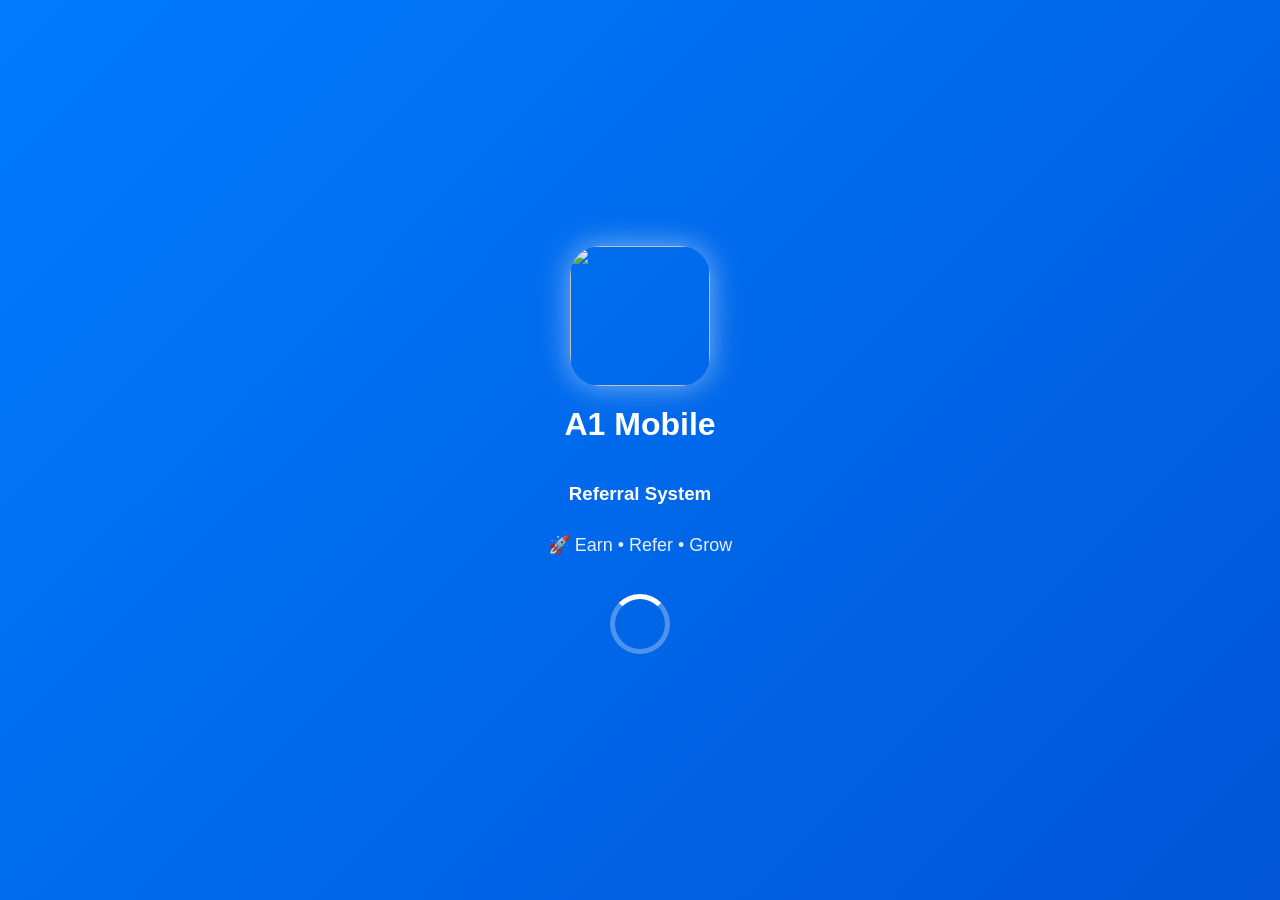
==== index.html @ 9ebadae4 "Rename REFER FILE.INDEX.HTML to index.html" ====
<!-- =========================
     A1 MOBILE REFERRAL SYSTEM
========================= -->
<!DOCTYPE html>
<html>

<head>
  <title>A1 Mobile Referral System</title>

  <link rel="stylesheet" href="style.css">
<link rel="manifest" href="manifest.json">
</head>

<body>
     <div class="announcement-bar">
  <a href="https://chat.whatsapp.com/HZ12IJErDh7Fi1RWvP54Bb?s=cl&p=a&ilr=1" target="_blank">
  📢 Join Official A1 Mobile WhatsApp Group 🚀 | Latest Updates • Support • New Features 🎉 | Click Here 👇
  </a>
  </div>
  <!-- ================= SPLASH SCREEN ================= -->

  <div id="splashScreen">
<img src="https://i.ibb.co/ks6dTrSr/file-0000000049f87207bbe4d99c33a4a8d1.png">

<h1>A1 Mobile</h1>

<h3>Referral System</h3>

<p>🚀 Earn • Refer • Grow</p>

<div class="loader"></div>
</div>

<!-- ================= INTRO SCREEN ================= -->

<div id="introScreen">

<div class="intro-slide active">

<img src="https://i.ibb.co/ks6dTrSr/file-0000000049f87207bbe4d99c33a4a8d1.png">

<h1>Earn Rewards</h1>

<p>Share OTP leads and earn reward points daily 💰</p>

</div>

<div class="intro-slide">

<img src="https://i.ibb.co/ks6dTrSr/file-0000000049f87207bbe4d99c33a4a8d1.png">

<h1>Fast Verification</h1>

<p>Verify OTP quickly and collect reward points instantly 🔐</p>

</div>

<div class="intro-slide">

<img src="https://i.ibb.co/ks6dTrSr/file-0000000049f87207bbe4d99c33a4a8d1.png">

<h1>Instant Withdraw</h1>

<p>Withdraw earnings directly to your UPI account 🚀</p>

</div>

<div class="intro-buttons">

<button onclick="nextIntro()">Next</button>

<button onclick="closeIntro()">Skip</button>

</div>

</div>

<!-- TOP BAR -->

<div class="topbar hidden" id="topbar">

  <span class="menu-btn" onclick="openMenu()">☰</span>

  <span class="app-title">A1 Mobile</span>
</div>

<!-- SIDE MENU -->

<div id="sideMenu" class="side-menu hidden">
  
  <span class="close-btn" onclick="closeMenu()">×</span>
  
<!-- MENU ITEMS -->
  <h3>Menu</h3>

<div class="menu-item" onclick="openProfile()">
👤 Profile
</div>

  <div class="menu-item">
    💰 Reward Points:
    <span id="menuPoints">0</span>
</div>
   
<div class="menu-item" onclick="openHelpPopup()">
🛠️ Help & Support
</div>

<div class="menu-item" onclick="openFollowPopup()">
🔗 Follow Link
</div>
  
  <div class="menu-item" onclick="openInfo()">
  ℹ️ Info
</div>


</div>
</div>
  
<!-- LOGIN PAGE -->

<div class="container hidden" id="loginPage">

 <img 
 class="logo-animation"
src="https://i.ibb.co/ks6dTrSr/file-0000000049f87207bbe4d99c33a4a8d1.png"
style="
width:110px;
display:block;
margin:0 auto 20px;
border-radius:25px;
box-shadow:0 5px 20px rgba(0,0,0,0.2);
">

<h2>Welcome Back 😎</h2>

  <input type="text" id="mobile" placeholder="Mobile Number">

  <input type="password" id="pin" placeholder="PIN">

  <button onclick="login()">Login</button>
  <button onclick="openRegister()">
📝 Register
</button>
<button onclick="openAdminLogin()">
👨‍💼 Admin Login
</button>

</div>
<div class="container hidden" id="registerPage">

<h2>Create Account</h2>

<input type="text" id="regName" placeholder="Full Name">

<input type="text" id="regMobile" placeholder="Mobile Number">

<input type="password" id="regPin" placeholder="Create PIN">

<input
id="referralCode"
type="text"
placeholder="Referral Code (Optional)"
class="input-field">

<button onclick="registerUser()">
Create Account
</button>

<button onclick="backLogin()">
Back To Login
</button>

</div>


<!-- DASHBOARD -->

<div class="container hidden" id="dashboard">
  
<!-- DASHBOARD CONTENT -->
  <h2>Dashboard</h2>
  <!-- PHOTO SLIDER -->
<div class="slider">
<!-- SLIDE IMAGES -->
<img class="slide"
src="https://i.ibb.co/LhrpN17d/banner1.png">

<img class="slide"
src="https://i.ibb.co/sJcxScvW/banner2.png">

<img class="slide"
src="https://i.ibb.co/gb2kPs8T/banner3.png">

</div>

<!-- TEXT SLIDER -->
<div class="text-slider">
<!-- TEXT SLIDES -->
<div class="textSlide active">
💰 Earn Money By Sharing OTP Leads
<br><br>
✨ हर नंबर पर पॉइंट्स कमाओ 😄
</div>

<div class="textSlide">
📲 Add Customer Number
<br><br>
✅ OTP Verify → Earn Rewards
</div>

<div class="textSlide">
🚀 Withdraw Your Earnings
<br><br>
💸 Direct UPI Payment
</div>

</div> <!-- YE IMPORTANT HAI -->

<!-- EARN BUTTON -->

<button class="earn-btn" onclick="openEarn()">
💰 EARN NOW
</button>
</div>
<!-- PROFILE PAGE -->

<div class="container hidden" id="profilePage">
  
<!-- PROFILE CARD -->
<div class="profile-card">
  
<!-- PROFILE HEADING -->
<h2>👤 My Profile</h2>

<!-- PROFILE DETAILS -->
<p><b>Name:</b> <span id="profileName"></span></p>

<p><b>Mobile:</b> <span id="profileMobile"></span></p>

<p><b>UPI ID:</b> <span id="profileUpi"></span></p>

<p><b>Reward Points:</b> <span id="profilePoints"></span></p>

<p><b>Joined:</b> <span id="profileJoined"></span></p>

<p>Referral Status:
<span id="refStatus">Locked 🔒</span>
</p>

<p>
<b>Referral Code:</b>
<span id="profileRefCode"></span>

<button onclick="copyRefCode()">
📋 Copy
</button>

</p>

<button onclick="addUpi()">
Add UPI
</button>

<button onclick="openWithdraw()">
💸 Withdraw Points
</button>

<button onclick="openHistoryPage()">
📜 Withdrawal History
</button>

<button onclick="backDashboard()">
⬅ Back
</button>

</div>

</div>

</div>

<div id="withdrawPage" class="hidden">

<h2>💸 Withdraw Request</h2>

<input
id="withdrawPoints"
type="number"
placeholder="Enter Points">

<button onclick="withdrawRequest()">
Submit Request
</button>

<button onclick="showProfile()">
Back
</button>

</div>

<div id="historyPage" class="container hidden">

<h2>📜 Withdrawal History</h2>

<div id="withdrawHistoryList"></div>

<button onclick="backProfile()">
← Back
</button>

</div>

<!-- ADMIN PAGE -->

<div class="container hidden" id="adminPage">

<div class="profile-card">

<h2>👨‍💼 Admin Panel</h2>

<div class="admin-cards">

<div class="admin-card">
<h3>👥 Users</h3>
<p id="totalUsers">0</p>
</div>

<div class="admin-card">
<h3>📈 Leads</h3>
<p id="totalLeads">0</p>
</div>

<div class="admin-card">
<h3>🏆 Rewards</h3>
<p id="totalRewards">0</p>
</div>

<div class="admin-card">
<h3>💸 Pending</h3>
<p id="pendingWithdraws">0</p>
</div>

</div>

     <h3>⚡ Quick Actions</h3>

<div class="quick-actions">

<div class="action-card" onclick="openWithdrawAdmin()">
💸
<span>Withdraw</span>
</div>

<div class="action-card" onclick="loadAdminData()">
🔄
<span>Refresh</span>
</div>

<div class="action-card" onclick="openTeamPage()">
👥
<span>Team</span>
</div>

<div class="action-card" onclick="openHistoryPage()">
📜
<span>History</span>
</div>

<div class="action-card" onclick="openLeadDetails()">
📱
<span>Leads</span>
</div>

</div>
     
<!-- OTP POPUP -->
<div id="otpBox" class="otp-popup">

<!-- OTP CONTENT -->
<div class="otp-content">

<!-- OTP HEADING -->
<h2>🔐 Enter OTP</h2>

<!-- OTP INPUT -->
<input type="number"
id="otpInput"
placeholder="Enter OTP">

<!-- OTP TIMER -->
<p id="timer">⏳ OTP expires in 30s</p>

<!-- OTP BUTTONS -->
<div class="otp-buttons">

<!-- VERIFY BUTTON -->
<button id="verifyBtn"
onclick="verifyOTP()">
Verify OTP
</button>

<!-- RESET BUTTON -->
<button id="resetBtn"
onclick="resetOTP()"
style="display:none;">
Reset OTP
</button>
</div>
</div>
</div>
<!-- HELP POPUP -->
<div id="helpPopup" class="otp-popup hidden">

<!-- HELP CONTENT -->
<div class="otp-content">

<!-- HELP HEADING -->
<h2>🛠️ Help & Support</h2>

<!-- HELP TEXT -->
<p style="margin-top:15px;">
Need help? Contact us 👇
</p>

<!-- INSTAGRAM BUTTON -->
<button onclick="openInstagram()"
style="background:#E1306C;margin-top:15px;">

📸 Instagram

</button>

<!-- WHATSAPP BUTTON -->
<button onclick="openWhatsapp()"
style="background:#25D366;margin-top:15px;">

💬 WhatsApp Support

</button>

<!-- CLOSE HELP POPUP -->
<button onclick="closeHelpPopup()"
style="margin-top:15px;">

❌ Close

</button>

</div>

</div>
<!-- FOLLOW POPUP -->

<div id="followPopup" class="otp-popup hidden">

<!-- FOLLOW CONTENT -->
<div class="otp-content">

<!-- FOLLOW HEADING -->
<h2>🔗 Follow Us</h2>

<!-- FOLLOW TEXT -->
<p style="margin-top:15px;">
Join our social platforms 🚀
</p>

<!-- WEBSITE BUTTON -->
<button onclick="openWebsite()"
style="background:#007bff;margin-top:15px;">

🌐 Website

</button>

<!-- INSTAGRAM BUTTON -->
<button onclick="openInstagram()"
style="background:#E1306C;margin-top:15px;">

📸 Instagram

</button>

<button onclick="openWhatsappChannel()"
style="background:#25D366;margin-top:15px;">

<!-- WHATSAPP CHANNEL BUTTON -->
💬 WhatsApp Channel

</button>

<!-- YOUTUBE CHANNEL BUTTON -->
<button onclick="openYoutube()"
style="background:red;margin-top:15px;">

▶️ YouTube

</button>

<!-- CLOSE FOLLOW POPUP -->
<button onclick="closeFollowPopup()"
style="margin-top:15px;">

❌ Close

</button>

</div>

</div>

<div id="withdrawAdminPage" class="hidden">
<h2>Withdraw Requests</h2>

<button onclick="filterWithdraw('pending')">
⏳ Pending
</button>

<button onclick="filterWithdraw('approved')">
✅ Approved
</button>

<button onclick="filterWithdraw('rejected')">
❌ Rejected
</button>

<br><br>

<div id="withdrawList"></div>

<button onclick="backToAdmin()">Back</button>
</div>

<div id="teamPage" class="hidden">

<h2>👥 Team Members</h2>

<div id="teamList"></div>

<button onclick="backToAdmin()">
← Back
</button>

</div>

<div id="leadDetailsPage" class="hidden">

<h2>📱 Lead Details</h2>

<div id="leadDetailsList"></div>

<button onclick="backAdminFromLead()">
← Back
</button>

</div>
<script src="script.js"></script>

<script type="module" src="firebase.js"></script>
<script src="https://verify.msg91.com/otp-provider.js"></scrip>
  
</body>
</html>
---- style.css ----
/* ======================================
              TOP BAR
====================================== */
.topbar{
width:100%;
background:#007bff;
color:white;
padding:15px;
font-size:22px;
display:flex;
align-items:center;
box-sizing:border-box;
margin:0;
}
/* ======================================
            MENU BUTTON
====================================== */
.menu-btn{
  cursor:pointer;
  margin-right:20px;
  font-size:28px;
}
/* ======================================
             APP TITLE
====================================== */
.app-title{
  font-weight:bold;
}
/* ======================================
             SIDE MENU
====================================== */
.side-menu{
  height:100%;
  width:0;
  position:fixed;
  top:0;
  left:0;
  background:white;
  overflow-x:hidden;
  transition:0.3s;
  padding-top:60px;
  box-shadow:0 0 10px rgba(0,0,0,0.3);
  z-index:9999;
}
/* ======================================
             MENU ITEMS
====================================== */
.side-menu .menu-item{
  padding:15px;
  border-bottom:1px solid #ddd;
  font-size:18px;
}
/* ======================================
             MENU OPEN
====================================== */
.show{
left:0;
}
/* ======================================
                BODY
====================================== */
body{
font-family: Arial; sans-serif;
background:#f2f2f2;
margin:0;
padding:0; 
}
/* ======================================
              CONTAINER
====================================== */
.container{
  width:100%;
  max-width:100%;
  margin:0;
  padding:20px;
  box-sizing:border-box;
  }
/* ======================================
           ADVANCED LOGIN
====================================== */

#loginPage{

width:100%;
max-width:100%;
box-sizing:border-box;

margin-top:20px;

background:rgba(255,255,255,0.15);

backdrop-filter:blur(15px);

border-radius:30px;

padding:30px;

box-shadow:0 10px 30px rgba(0,0,0,0.25);

border:1px solid rgba(255,255,255,0.2);

animation:fadeLogin 1s ease;

}
#loginPage h2{

color:#007bff;

font-size:32px;

margin-bottom:25px;

}

#loginPage input{

background:rgba(255,255,255,0.9);

border:none;

padding:16px;

font-size:18px;

border-radius:15px;

margin-top:15px;

}
#loginPage button{

background:linear-gradient(135deg,#007bff,#0056d6);

padding:16px;

font-size:20px;

border-radius:15px;

font-weight:bold;

box-shadow:0 5px 15px rgba(0,123,255,0.3);

}

/* ======================================
          LOGIN ANIMATION
====================================== */

@keyframes fadeLogin{

from{
opacity:0;
transform:translateY(40px);
}

to{
opacity:1;
transform:translateY(0);
}

}
/* ==================
   HEADINGS
================== */
h2,h3{
text-align:center;
}
/* ==================
   INPUT FIELDS
================== */
input{
width:100%;
padding:12px;
margin-top:10px;
border:1px solid #ccc;
border-radius:5px;
box-sizing:border-box;
}
/* ==================
   BUTTONS
================== */
button{
width:100%;
padding:12px;
margin-top:15px;
border:none;
background:#007bff;
color:white;
border-radius:5px;
font-size:16px;
cursor:pointer;
}

button:hover{
background:#0056b3;
}

/* ==================
   COMMON CLASSES
================== */
.hidden{
display:none;
}
/* ==================
   SIDE MENU V2
================== */
.side-menu{
position:fixed;
top:0;
left:-250px;
width:250px;
height:100%;
background:white;
transition:0.3s;
z-index:9999;
}
.side-menu.show{
left:0;
}
/* ==================
   CARDS
================== */
.card{
background:#fafafa;
padding:15px;
margin-top:15px;
border-radius:8px;
}
/* ==================
   REWARD POINTS
================== */
.points{
font-size:22px;
color:green;
font-weight:bold;
}
/* =================
     MENU ITEMS
 ================= */
.menu-item{
padding:12px;
border-bottom:1px solid #ddd;
font-size:18px;
}
/* ================= 
  CLOSE BUTTON
================= */
.close-btn{
position:absolute;
top:10px;
right:20px;
font-size:35px;
cursor:pointer;
}
/* =================
    IMAGE SLIDER
================= */
.slider img{
width:100%;
height:auto;
border-radius:20px;
}
/* ================= 
  ACTIVE SLIDE 
================= */
.slide.active{
display:block;
}
/* ================= 
    EARN BUTTON 
 ================= */
.earn-btn{
display:block;
width:90%;

margin:25px auto 0;

padding:20px;

font-size:22px;
font-weight:bold;

border:none;
border-radius:20px;

background:linear-gradient(135deg,#00b300,#008f00);

color:white;

box-shadow:0 8px 20px rgba(0,0,0,0.25);

transition:0.3s;
}
/* ================= 
EARN BUTTON CLICK EFFECT 
 ================= */
.earn-btn:active{
transform:scale(0.97);
}
/* ================= 
  BANNER SLIDER
================= */
.banner-slider{
width:100%;
height:180px;
position:relative;
overflow:hidden;
border-radius:15px;
margin-bottom:20px;
}
/* ================= 
   SLIDER PHOTOS
 ================= */
.photo{
width:100%;
height:180px;
object-fit:cover;
position:absolute;
display:none;
}
/* ================= 
    ACTIVE PHOTO
 ================= */
.active-photo{
display:block;
}
/* ================= 
   IMAGE SLIDER
================= */
.slider{
width:100%;
overflow:hidden;
}
/* ================= 
  SINGLE IMAGE
================= */
.slide{
display:none;
width:100%;
height:180px;
object-fit:cover;
border-radius:20px;
margin-bottom:10px;
}
/* =================
  ACTIVE IMAGE 
================= */
.slide.active{
display:block;
}
/* ================= 
   TEXT SLIDER
================= */
.text-slider{
background:linear-gradient(135deg,#007bff,#0056d6);
color:white;
padding:25px;
border-radius:25px;
margin-top:15px;
margin-bottom:20px;
min-height:170px;

font-size:20px;
font-weight:bold;
line-height:1.7;

box-shadow:0 8px 20px rgba(0,0,0,0.25);

transition:0.5s;
overflow:hidden;
}

/* ==================
   TEXT SLIDE
================== */

.textSlide{
display:none;
animation:fade 0.5s ease;
}

/* ==================
   ACTIVE TEXT SLIDE
================== */

.textSlide.active{
display:block;
}
/* =================
  TEXT ANIMATION 
================= */
@keyframes fade{
from{
opacity:0;
transform:translateY(10px);
}

to{
opacity:1;
transform:translateY(0);
}
}
/* =================
    OTP POPUP 
================= */
.otp-popup{
display:none;
position:fixed;
top:0;
left:0;
width:100%;
height:100%;
background:rgba(0,0,0,0.7);
justify-content:center;
align-items:center;
z-index:9999;
}
/* ================= 
 OTP BOX DESIGN 
================= */
.otp-content{
background:white;
padding:25px;
border-radius:20px;
width:80%;
text-align:center;
}
/* =================
   OTP INPUT 
================= */
.otp-content input{
width:90%;
padding:12px;
font-size:18px;
margin-top:15px;
border-radius:10px;
border:1px solid #ccc;
}
/* ================= 
     OTP BUTTON
 ================= */
.otp-content button{
margin-top:20px;
padding:12px 25px;
border:none;
background:#007bff;
color:white;
font-size:18px;
border-radius:10px;
}
/* =================
   OTP TIMER 
================= */
#timer{
margin-top:15px;
color:red;
font-weight:bold;
}
/* =================
 OTP BUTTON GROUP
 ================= */
.otp-buttons{
display:flex;
gap:10px;
margin-top:20px;
}
/* ================= 
 OTP BUTTON STYLE 
 ================= */
.otp-buttons button{
flex:1;
padding:14px;
border:none;
border-radius:12px;
font-size:18px;
color:white;
}
/* ================= 
   VERIFY BUTTON 
  ================= */
#verifyBtn{
background:#007bff;
}
/* ================= 
   RESET BUTTON 
================= */
#resetBtn{
background:#28a745;
}
/* ================= 
 HIDDEN ELEMENT 
================= */
.hidden{
display:none;
}
/* =================
   PROFILE CARD
  ================= */
.profile-card{

background:white;

padding:20px;

border-radius:20px;

margin-top:20px;

box-shadow:0 5px 15px rgba(0,0,0,0.1);

}
/* ================= 
PROFILE CARD TITLE 
================= */
.profile-card h2{

margin-bottom:15px;

}
/* ================= 
 PROFILE CARD TEXT 
 ================= */
.profile-card p{

margin:10px 0;

font-size:16px;

}
/* =================
PROFILE CARD BUTTON 
================= */
.profile-card button{

width:100%;

padding:15px;

border:none;

border-radius:15px;

background:#007bff;

color:white;

font-size:18px;

margin-top:15px;

}
#helpPopup{
display:none;
}
/* ================= SPLASH SCREEN ================= */

#splashScreen{
position:fixed;
top:0;
left:0;
width:100%;
height:100%;
background:linear-gradient(135deg,#007bff,#0056d6);
display:flex;
justify-content:center;
align-items:center;
flex-direction:column;
z-index:99999;
color:white;
font-family:Arial,sans-serif;
transition:0.5s;
}

#splashScreen img{
  width:140px;
  height:140px;
  object-fit:cover;
  border-radius:30px;
  animation:zoomLogo 1.5s infinite alternate;
  box-shadow:0 0 30px rgba(255,255,255,0.5);
  }
}

@keyframes zoomLogo{
from{
transform:scale(1);
}
to{
transform:scale(1.08);
}
}

#splashScreen h1{
margin-top:20px;
font-size:32px;
}

#splashScreen p{
margin-top:10px;
font-size:18px;
opacity:0.9;
}

.loader{
  width:50px;
  height:50px;
  border:5px solid rgba(255,255,255,0.3);
  border-top:5px solid white;
  border-radius:50%;
  margin-top:20px;
  animation:spin 1s linear infinite;
  }

  @keyframes spin{
  0%{
  transform:rotate(0deg);
  }
  100%{
  transform:rotate(360deg);
  }
  }
}
/* ================= INTRO SCREEN ================= */

.intro-slide{
display:none;
height:100vh;
padding:20px;
text-align:center;
justify-content:center;
align-items:center;
flex-direction:column;
box-sizing:border-box;
}

.intro-slide.active{
display:flex;
}

.intro-buttons{
position:fixed;
bottom:20px;
left:0;
right:0;
display:flex;
justify-content:center;
gap:15px;
z-index:999999;
}

.intro-buttons button{
padding:14px 30px;
border:none;
border-radius:15px;
background:#007bff;
color:white;
font-size:18px;
font-weight:bold;
}
#introScreen{
position:fixed;
top:0;
left:0;
width:100%;
height:100%;
z-index:99999;
overflow:hidden;
}
.intro-buttons{
position:absolute;
bottom:20px;
left:0;
width:100%;
display:flex;
justify-content:center;
gap:15px;
}
#introScreen{
display:none;
}

.logo-animation{
animation: floatLogo 2s ease-in-out infinite;
}

@keyframes floatLogo{
 0%{
transform: translateY(0px);
}
50%{
 transform: translateY(-10px);
 100%{
 transform: translateY(0px);
 }
}
}


            
#loginPage h2{
animation:textGlow 2s infinite;
}

@keyframes textGlow{
0%{opacity:0.7;}
50%{opacity:1;}
100%{opacity:0.7;}
}
}

#loginPage{
margin-top:60px;
animation:floatCard 4s ease-in-out infinite;
}
@keyframes floatCard{
0%{
transform:translateY(0px);
}
50%{
transform:translateY(-8px);
}
100%{
transform:translateY(0px);
}
}

/* ==================
   ANNOUNCEMENT BAR
================== */

.announcement-bar{
  width:100%;
  height:40px;
  background:#25D366;
  display:flex;
  align-items:center;
  overflow:hidden;
  white-space:nowrap;
  position:fixed;
  top:0;
  left:0;
  position:relative;   /* fixed हटाओ */
  margin-bottom:10px;  /* नीचे gap */
  z-index:1;
border-radius:0 0 10px 10px;
box-shadow:0 2px 8px rgba(0,0,0,0.2);
}
.announcement-bar a{
  color:#fff;
  text-decoration:none;
  font-size:14px;
  font-weight:bold;
  display:inline-block;
  padding-left:100%;
  animation:scrollText 15s linear infinite;
}

@keyframes scrollText{
  0%{
    transform:translateX(0);
  }
  100%{
    transform:translateX(-100%);
  }
}

#dashboard{
padding:-10;
margin:0;
}

/* ==================
   ADMIN CARDS
================== */

.admin-cards{
display:grid;
grid-template-columns:repeat(2,1fr);
gap:10px;
margin:15px 0;
}

.admin-card{
background:linear-gradient(135deg,#ffffff,#f8f9fa);
padding:18px;
border-radius:16px;
box-shadow:0 4px 15px rgba(0,0,0,0.08);
text-align:center;
transition:0.3s;
border:1px solid #f0f0f0;
}

 .admin-card:hover{
transform:translateY(-3px);
       }

.admin-card h3{
margin:0;
font-size:14px;
color:#666;
}

.admin-card p{
margin-top:8px;
font-size:22px;
font-weight:bold;
}

/* ==================
   QUICK ACTIONS
================== */

.quick-actions{
display:grid;
grid-template-columns:repeat(3,1fr);
gap:12px;
margin-top:15px;
}

/* ==================
   ACTION CARD
================== */

.action-card{
background:linear-gradient(135deg,#1e88ff,#0066ff);
color:#fff;
border-radius:18px;
padding:18px 10px;
text-align:center;
box-shadow:0 6px 15px rgba(0,102,255,.25);
cursor:pointer;
transition:.3s;
}

.action-card:active{
transform:scale(.95);
}

.action-card span{
display:block;
margin-top:8px;
font-size:12px;
font-weight:600;
color:#fff;
}
.quick-actions{
display:grid;
grid-template-columns:repeat(3,1fr);
gap:12px;
margin:15px 0;
}
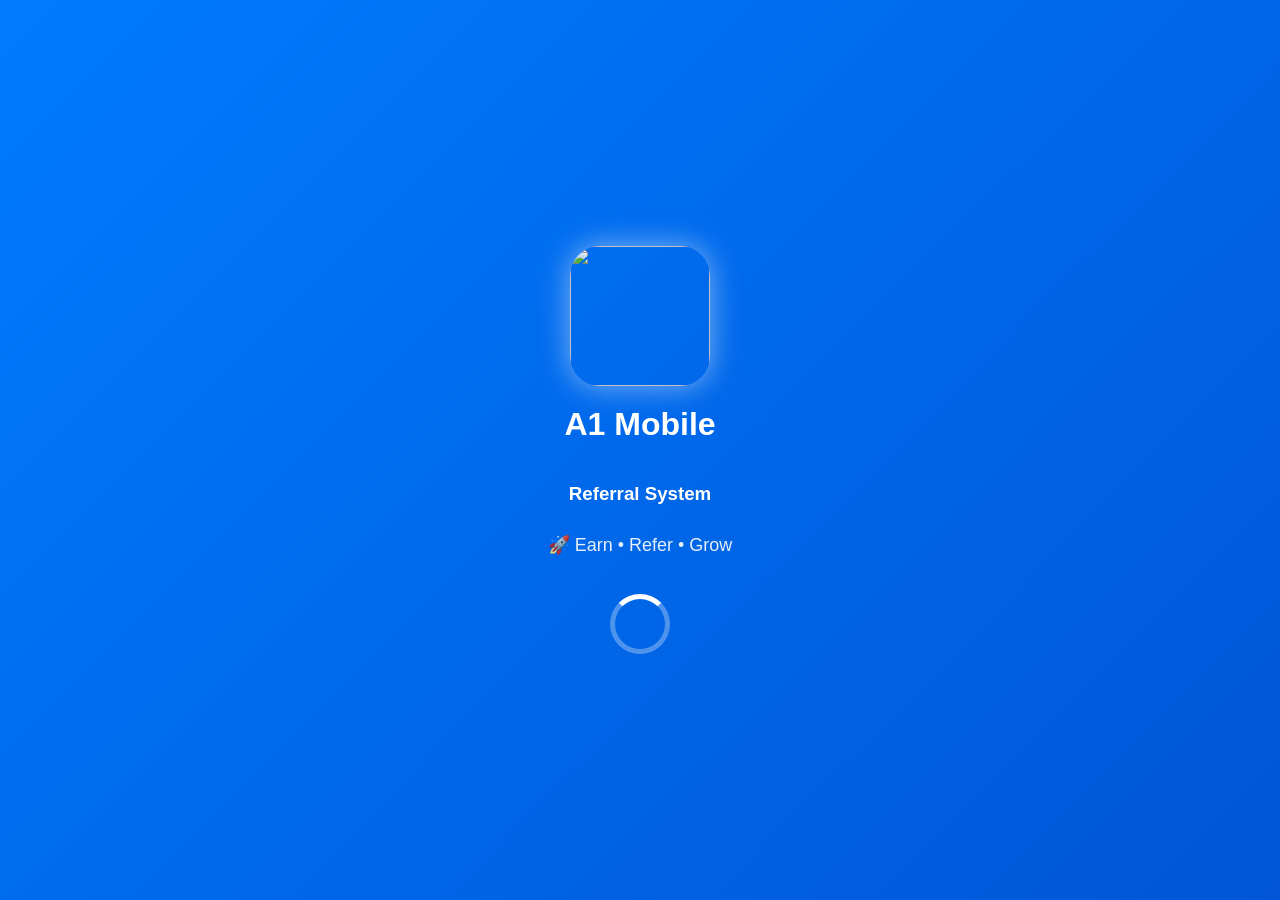
==== commit 00d40f0d: "Add eruda script for debugging in index.html" ====
--- a/index.html
+++ b/index.html
@@ -508,6 +508,8 @@
 
 </div>
 
+</div>     
+
 </div>
 
 <div id="withdrawAdminPage" class="hidden">
@@ -558,7 +560,9 @@
 <script src="script.js"></script>
 
 <script type="module" src="firebase.js"></script>
-<script src="https://verify.msg91.com/otp-provider.js"></scrip>
-  
+<script src="https://verify.msg91.com/otp-provider.js"></script>
+
+<script src="https://cdn.jsdelivr.net/npm/eruda"></script>
+<script>eruda.init();</script>     
 </body>
 </html>
--- a/style.css
+++ b/style.css
@@ -837,7 +837,21 @@
 transform:scale(.95);
 }
 
-.action-card span{
+.action-card span{#withdrawAdminPage{
+    display:block;
+    width:100%;
+    padding:20px;
+    box-sizing:border-box;
+    background:#fff;
+}
+
+#withdrawList div{
+    background:#f8f8f8;
+    border:1px solid #ddd;
+    border-radius:10px;
+    padding:12px;
+    margin-bottom:10px;
+}
 display:block;
 margin-top:8px;
 font-size:12px;
@@ -850,4 +864,5 @@
 gap:12px;
 margin:15px 0;
 }
-       +
+       
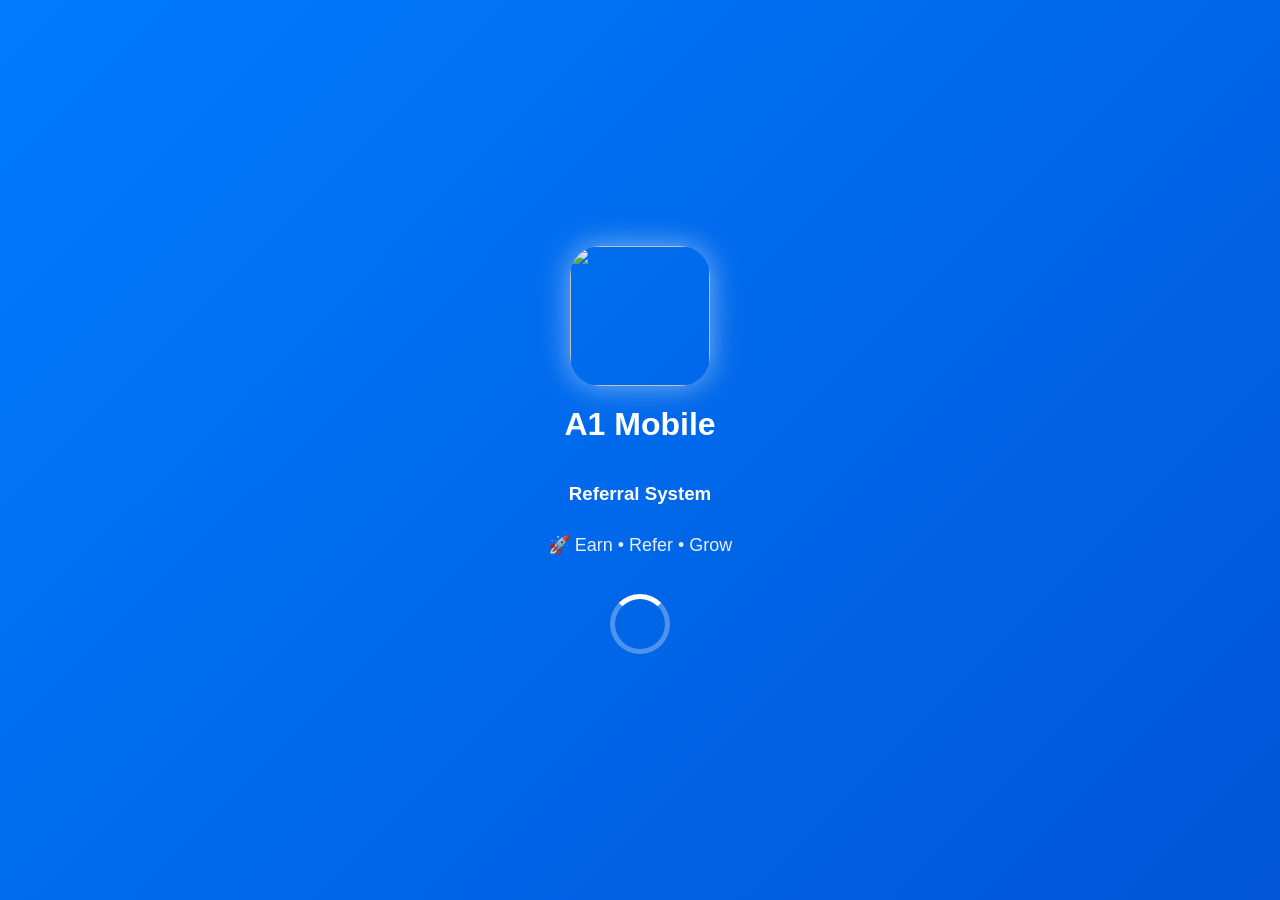
==== commit fe143b67: "Reorder script tags in index.html" ====
--- a/index.html
+++ b/index.html
@@ -557,9 +557,8 @@
 </button>
 
 </div>
+<script type="module" src="firebase.js"></script>
 <script src="script.js"></script>
-
-<script type="module" src="firebase.js"></script>
 <script src="https://verify.msg91.com/otp-provider.js"></script>
 
 <script src="https://cdn.jsdelivr.net/npm/eruda"></script>
